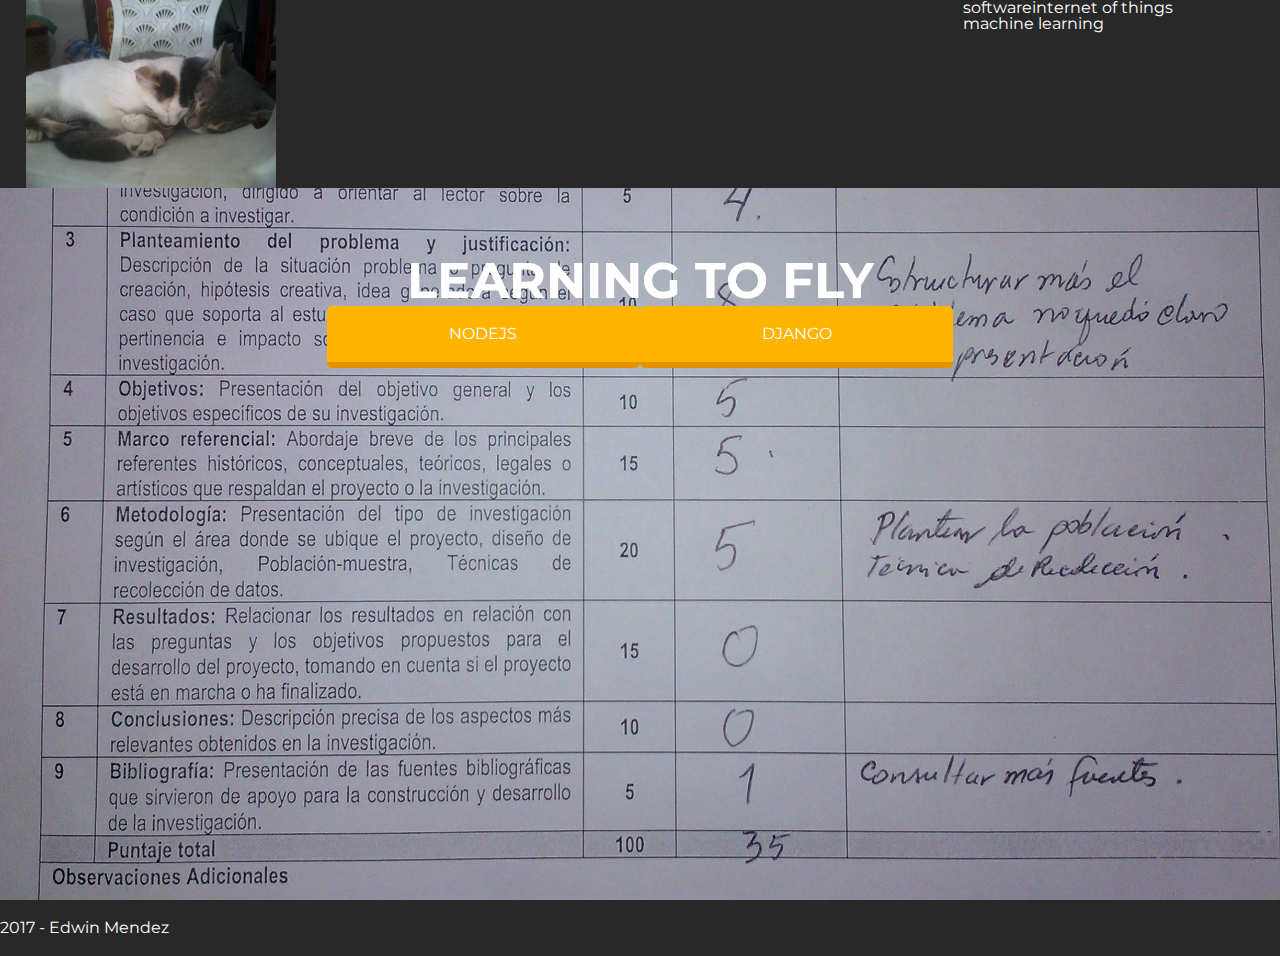
==== inicial/index.html @ 4a27ab1d "html css" ====
<!DOCTYPE html>
<html lang="en">
    <head>
        <meta charset="UTF-8">

        <!-- css cascading style sheets -->
        <link rel="stylesheet" type="text/css" href="style.css">
        <link href="https://fonts.googleapis.com/css?family=Montserrat:400,700" rel="stylesheet" type="text/css">
        <title>html course</title>
    </head>

    <body>
        <header>

            <!-- division -->
            <div class="container">

                <!-- navegation -->
                <nav class="row between">

                    <div class="col-4">
                        <img src="assets/img.jpg">
                    </div>

                    <div class="col-3">
                        <!-- unordered list -->
                        <ul class="row">
                            <!-- list item -->
                            <li class="col">software</li>
                            <li class="col">internet of things</li>
                            <li class="col">machine learning</li>
                        </ul>
                    </div>
                </nav>
            </div>

        </header>

        <!-- section -->
        <section class="home">
            <div class="container">
                <div class="row center">
                    <!-- heading 1 -->
                    <h1 class="col-10">learning to fly</h1>

                    <div class="col-3 boton">
                        <!-- anchor -->
                        <a class="boton_a" href="nodejs.html" >Nodejs</a>
                    </div>
                    <div class="col-3 boton">
                        <a class="boton_a" href="django.html" >Django</a>
                    </div>
                </div>
            </div>
        </section>

    <!-- footer section -->
    <footer>
        2017 - <a href="" >Edwin Mendez</a>
    </footer>

    </body>
</html>
---- inicial/style.css ----
@import url('css/resset.css');
@import url('css/reticula.css');
@import url('css/section.css');
@import url('css/editorial.css');
@import url('css/forms.css');
@import url('css/layout.css');

html, body{
    color: #282828;
    height: 100%;
    font-family: 'Montserrat', sans-serif ;
}
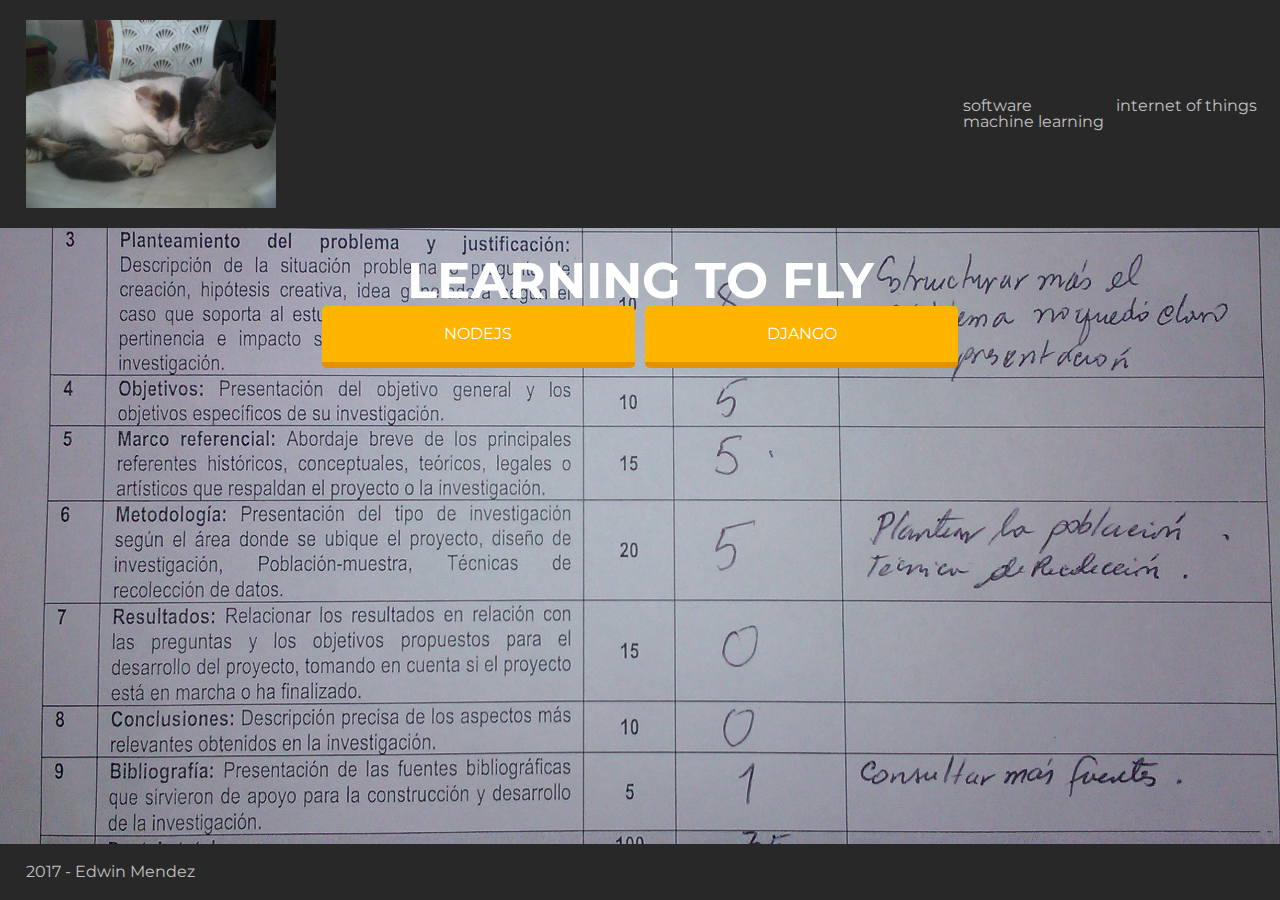
==== commit 32e3703d: "between - middle -" ====
--- a/inicial/index.html
+++ b/inicial/index.html
@@ -16,19 +16,27 @@
             <div class="container">
 
                 <!-- navegation -->
-                <nav class="row between">
+                <nav class="row between middle">
 
                     <div class="col-4">
-                        <img src="assets/img.jpg">
+                        <a href="index.html">
+                            <img src="assets/img.jpg">
+                        </a>
                     </div>
 
-                    <div class="col-3">
+                    <div class="col-3 end">
                         <!-- unordered list -->
-                        <ul class="row">
+                        <ul class="row between">
                             <!-- list item -->
-                            <li class="col">software</li>
-                            <li class="col">internet of things</li>
-                            <li class="col">machine learning</li>
+                            <li class="col">
+                                <a href="" class="layout_a">software</a>
+                            </li>
+                            <li class="col">
+                                <a href="" class="layout_a">internet of things</a>
+                            </li>
+                            <li class="col">
+                                <a href="" class="layout_a">machine learning</a>
+                            </li>
                         </ul>
                     </div>
                 </nav>
@@ -56,7 +64,13 @@
 
     <!-- footer section -->
     <footer>
-        2017 - <a href="" >Edwin Mendez</a>
+        <div class="container">
+            <div class="row">
+                <div class="col-12">
+                    2017 - <a href="" class="layout_a" target="_blank">Edwin Mendez</a>
+                </div>
+            </div>
+        </div>
     </footer>
 
     </body>
